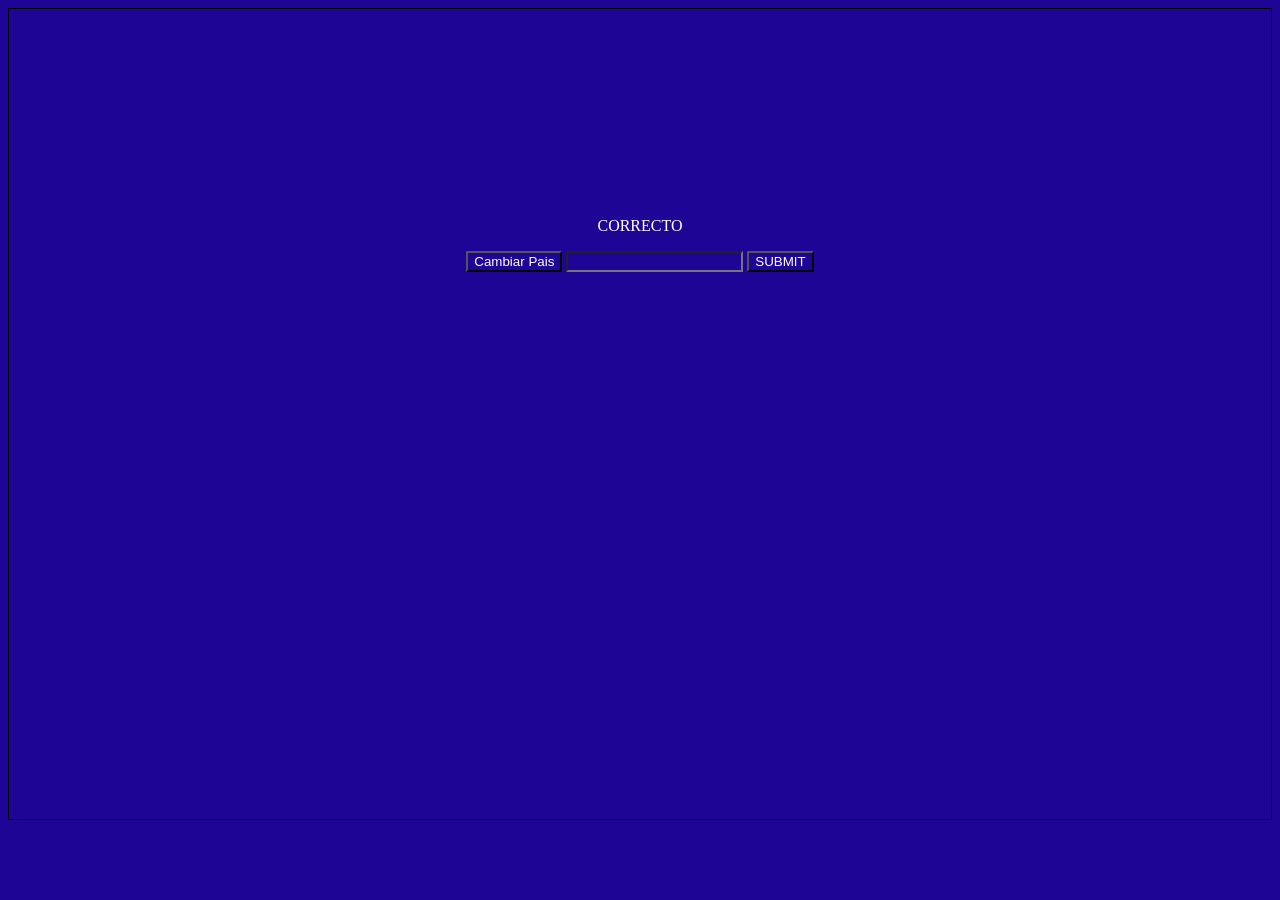
==== templates/index.html @ 8be4d4f5 "Add files via upload" ====
<!DOCTYPE html>
<html lang="en">
<head>
    <meta charset="UTF-8">
    <meta name="viewport" content="width=device-width, initial-scale=1.0">
    <title>Adivina la bandera</title>
    <link rel="stylesheet" href="/static/css/style.css">
    
</head>
<body>

    <div class="container">
        <div id="bandera"></div>
        <p id="resultado">CORRECTO</p>
        <button id="btnCambiar">Cambiar Pais</button>


        <input type="text" id="userinput">
        <button id="submit">SUBMIT</button>

    </div>
    
</body>
<script src="/static/js/socket.io.min.js"></script>
    <script src="/static/js/script.js"></script>
</html>
---- static/css/style.css ----
* {
    background-color: rgba(30,5,150,1);
    text-align: center;
    color: white
}

.container {
    min-width: 90vw;
    min-height: 90vh;
    border: 1px solid black;
}

#bandera {
    width: 256px;
    height: 192px;
    background-size:cover;
    background-repeat: no-repeat;
    margin: auto;

}
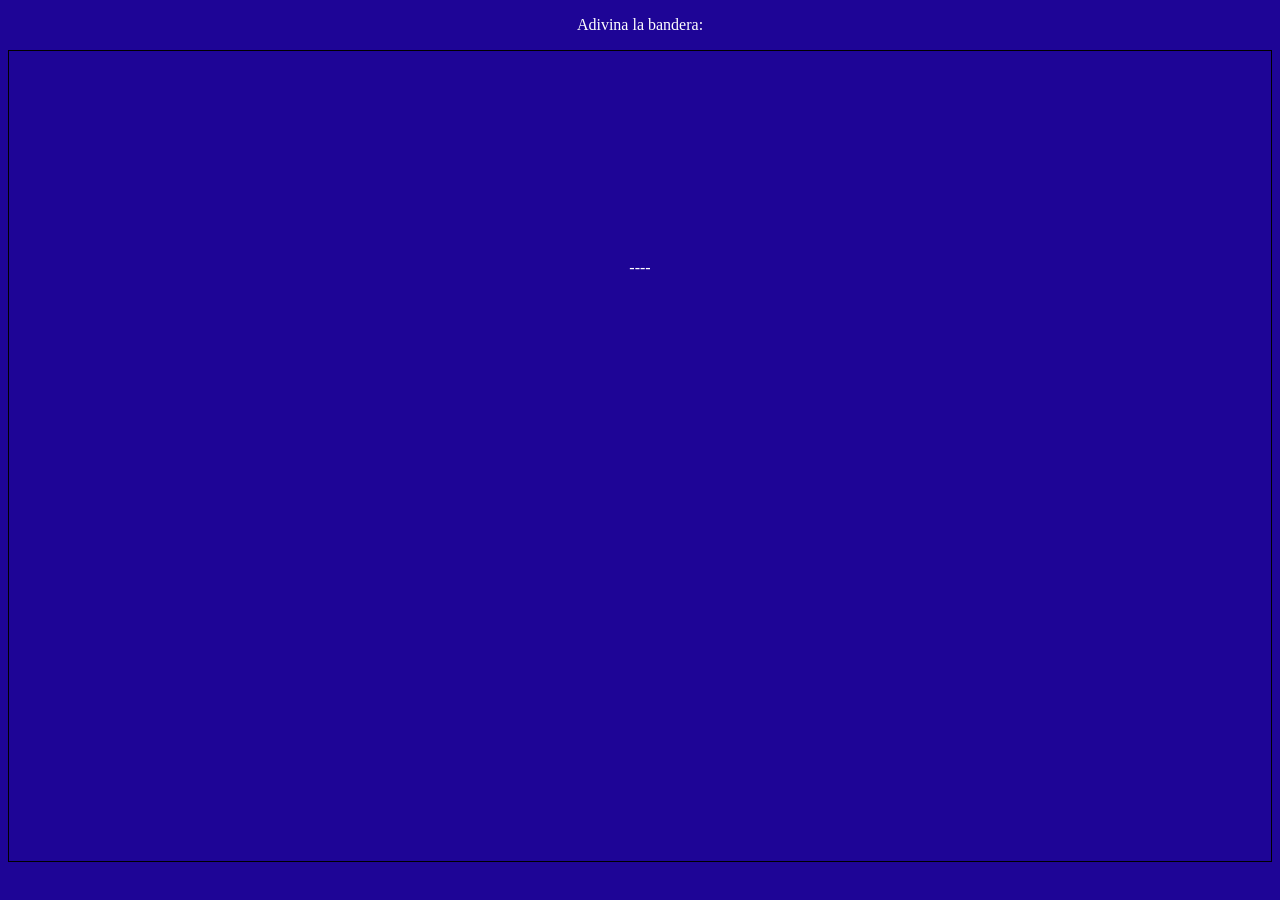
==== commit e451e3d6: "Actualizacion del index html añadido de multiples opciones" ====
--- a/templates/index.html
+++ b/templates/index.html
@@ -1,26 +1,41 @@
 <!DOCTYPE html>
 <html lang="en">
-<head>
-    <meta charset="UTF-8">
-    <meta name="viewport" content="width=device-width, initial-scale=1.0">
-    <title>Adivina la bandera</title>
-    <link rel="stylesheet" href="/static/css/style.css">
+    <head>
+        <meta charset="UTF-8">
+        <meta name="viewport" content="width=device-width, initial-scale=1.0">
+        <title>Adivina la bandera</title>
+        <link rel="stylesheet" href="/static/css/style.css">
     
-</head>
-<body>
-
-    <div class="container">
-        <div id="bandera"></div>
-        <p id="resultado">CORRECTO</p>
-        <button id="btnCambiar">Cambiar Pais</button>
+    </head>
+    <body>
 
 
-        <input type="text" id="userinput">
-        <button id="submit">SUBMIT</button>
 
-    </div>
+        <header>
+            <p id="titulo">Adivina la bandera:</p>
+        </header>
+
+
+
+
+
+        <div class="container">
+        <div id="bandera"></div>
+            <p id="resultadoo">----</p>
+
+
+
+        <div id="opciones">
+
+        </div>
+
+
+        </div>
     
-</body>
-<script src="/static/js/socket.io.min.js"></script>
+    </body>
+
+    <script src="/static/js/socket.io.min.js"></script>
     <script src="/static/js/script.js"></script>
+
+    
 </html>
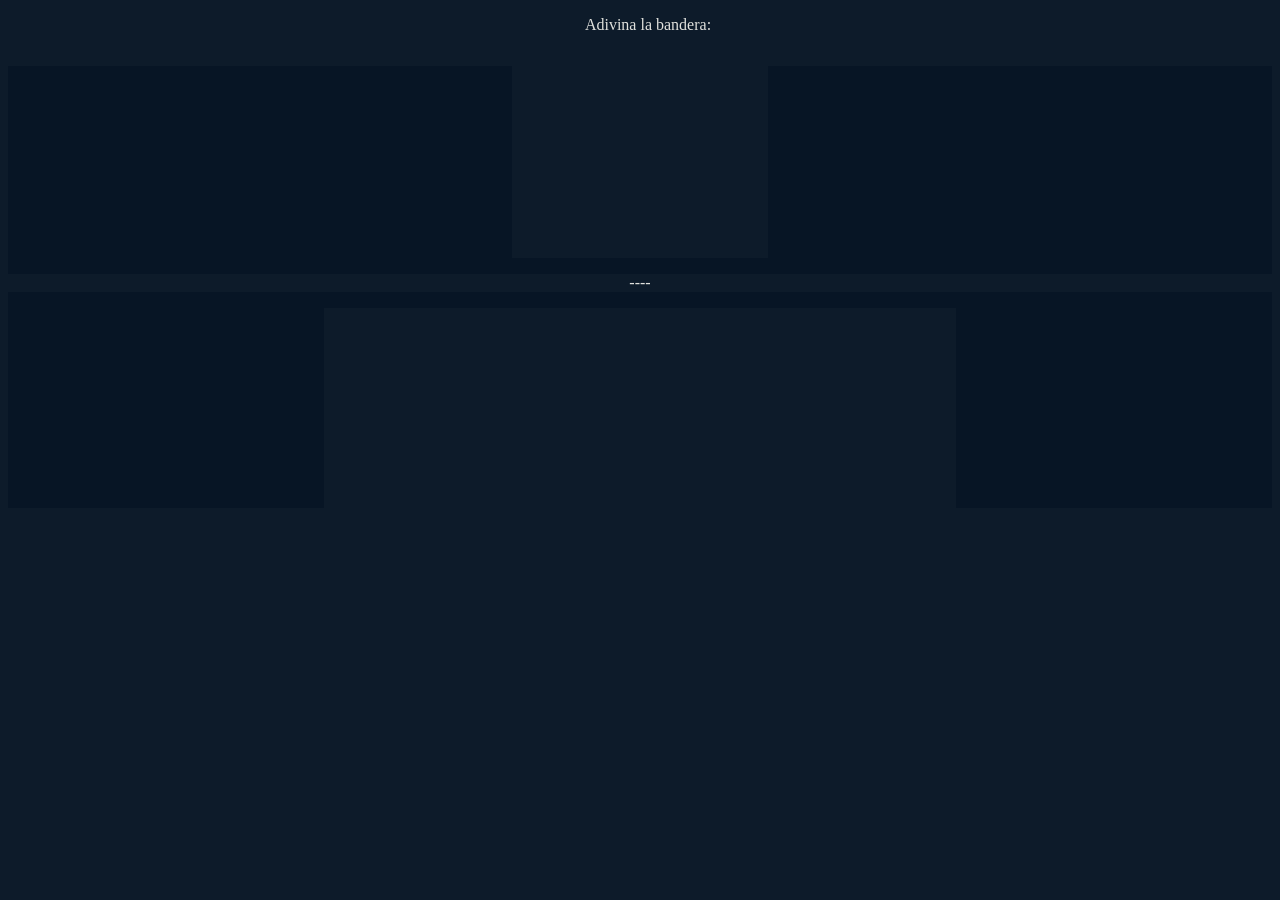
==== commit aa2ab04b: "update" ====
--- a/templates/index.html
+++ b/templates/index.html
@@ -20,6 +20,7 @@
 
 
         <div class="container">
+            
         <div id="bandera"></div>
             <p id="resultadoo">----</p>
 
--- a/static/css/style.css
+++ b/static/css/style.css
@@ -1,13 +1,12 @@
 * {
-    background-color: rgba(30,5,150,1);
+    background-color: #0D1B2A;
     text-align: center;
-    color: white
+    color: #E0E1DD
 }
 
 .container {
     min-width: 90vw;
-    min-height: 90vh;
-    border: 1px solid black;
+    background-color: #00102079;
 }
 
 #bandera {
@@ -19,3 +18,38 @@
 
 }
 
+header{
+    width: 100vw;
+    height: 50px;
+    text-align: center;
+}
+
+
+#opciones{
+    min-width: 50%;
+    min-height: 200px;
+    max-width: 400px;
+    max-height: 400px;
+    margin: auto;
+    display: grid;
+    grid-template-rows: 1fr 1fr 1fr 1fr;
+}
+
+.opcion{
+    display: flex;
+    justify-content: center;
+    align-items: center;
+    margin-bottom: 1px;
+    border: 3px solid #001020;
+    border-radius: 14px;
+    cursor: pointer;
+    user-select: none;
+}
+
+.opcion:hover{
+    background-color: #001020;
+}
+
+.opcion:active{
+    background-color: rgb(0, 39, 78);
+}
